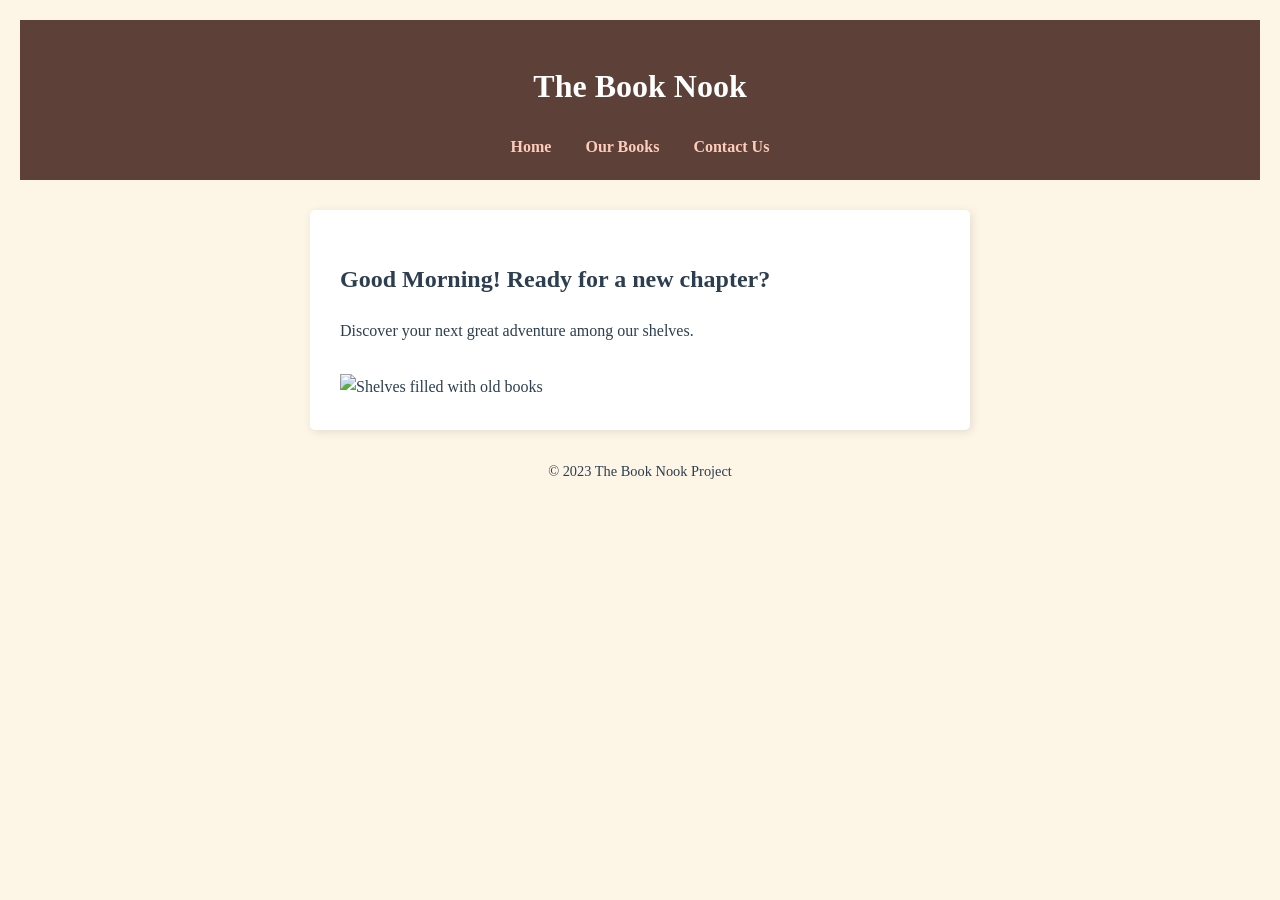
==== index.html @ 30c37ed5 "Initial commit of The Book Nook" ====
<!DOCTYPE html>
<html lang="en">
<head>
<meta charset="UTF-8">
<meta name="description" content="The Book Nook - Your favorite local bookstore.">
<title>The Book Nook | Home</title>
<link rel="stylesheet" href="style.css">
</head>
<body>
<header>
<h1>The Book Nook</h1>
<nav>
<a href="index.html">Home</a>
<a href="books.html">Our Books</a>
<a href="contact.html">Contact Us</a>
</nav>
</header>
<main>
<section>
<h2 id="greeting">Welcome to our library!</h2>
<p>Discover your next great adventure among our shelves.</p>
<img src="https://images.unsplash.com/photo-1524995997946-a1c2e315a42f?auto=format&fit=crop&w=400&q=80" alt="Shelves filled with old books">
</section>
</main>
<footer>
<p>&copy; 2023 The Book Nook Project</p>
</footer>
<script src="script.js"></script>
</body>
</html>
---- style.css ----
body {
    font-family: 'Georgia', serif;
    background-color: #fdf5e6; 
    color: #2c3e50;
    margin: 0;
    padding: 20px;
    line-height: 1.6;
}

header {
    background-color: #5d4037; 
    color: white;
    padding: 20px;
    text-align: center;
}

nav a {
    color: #ffccbc;
    text-decoration: none;
    margin: 0 15px;
    font-weight: bold;
}

main {
    max-width: 600px;
    margin: 30px auto;
    background: white;
    padding: 30px;
    border-radius: 5px;
    box-shadow: 2px 2px 10px rgba(0,0,0,0.1);
}

img {
    width: 100%;
    height: auto;
    margin-top: 15px;
}

footer {
    text-align: center;
    font-size: 0.9rem;
    margin-top: 30px;
}
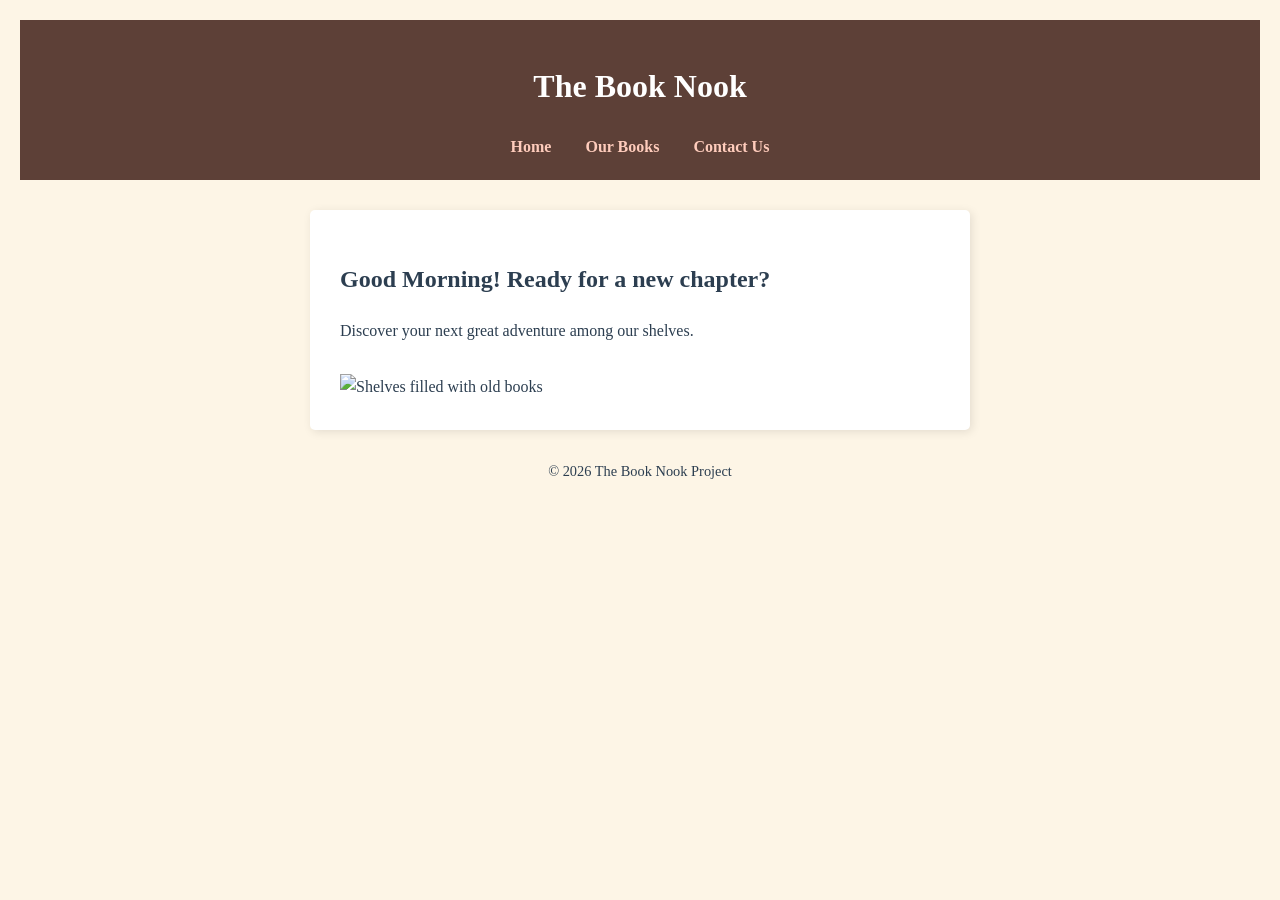
==== commit fb28e6e5: "Add files via upload" ====
--- a/index.html
+++ b/index.html
@@ -1,30 +1,31 @@
-<!DOCTYPE html>
-<html lang="en">
-<head>
-<meta charset="UTF-8">
-<meta name="description" content="The Book Nook - Your favorite local bookstore.">
-<title>The Book Nook | Home</title>
-<link rel="stylesheet" href="style.css">
-</head>
-<body>
-<header>
-<h1>The Book Nook</h1>
-<nav>
-<a href="index.html">Home</a>
-<a href="books.html">Our Books</a>
-<a href="contact.html">Contact Us</a>
-</nav>
-</header>
-<main>
-<section>
-<h2 id="greeting">Welcome to our library!</h2>
-<p>Discover your next great adventure among our shelves.</p>
-<img src="https://images.unsplash.com/photo-1524995997946-a1c2e315a42f?auto=format&fit=crop&w=400&q=80" alt="Shelves filled with old books">
-</section>
-</main>
-<footer>
-<p>&copy; 2023 The Book Nook Project</p>
-</footer>
-<script src="script.js"></script>
-</body>
-</html>+<!DOCTYPE html>
+<html lang="en">
+<head>
+    <meta charset="UTF-8">
+    <meta name="description" content="The Book Nook - Your favorite local bookstore.">
+    <title>The Book Nook | Home</title>
+    <link rel="stylesheet" href="style.css">
+</head>
+<body>
+    <header>
+        <h1>The Book Nook</h1>
+        <nav>
+            <a href="index.html">Home</a>
+            <a href="books.html">Our Books</a>
+            <a href="contact.html">Contact Us</a>
+        </nav>
+    </header>
+
+    <main>
+        <section>
+            <h2 id="greeting">Welcome to our library!</h2>
+            <p>Discover your next great adventure among our shelves.</p>
+            <img src="https://encrypted-tbn0.gstatic.com/images?q=tbn:ANd9GcSPrMcSpCNyOdUXjioKp-EiUyYYAAKuFTnHqblT9XCODwAlP6aNkM4jQj5g&s=10d" alt="Shelves filled with old books">
+        </section>
+    </main>
+
+    <footer>
+        <p>&copy; 2026 The Book Nook Project</p>
+    </footer>
+    <script src="script.js"></script>
+</body>
